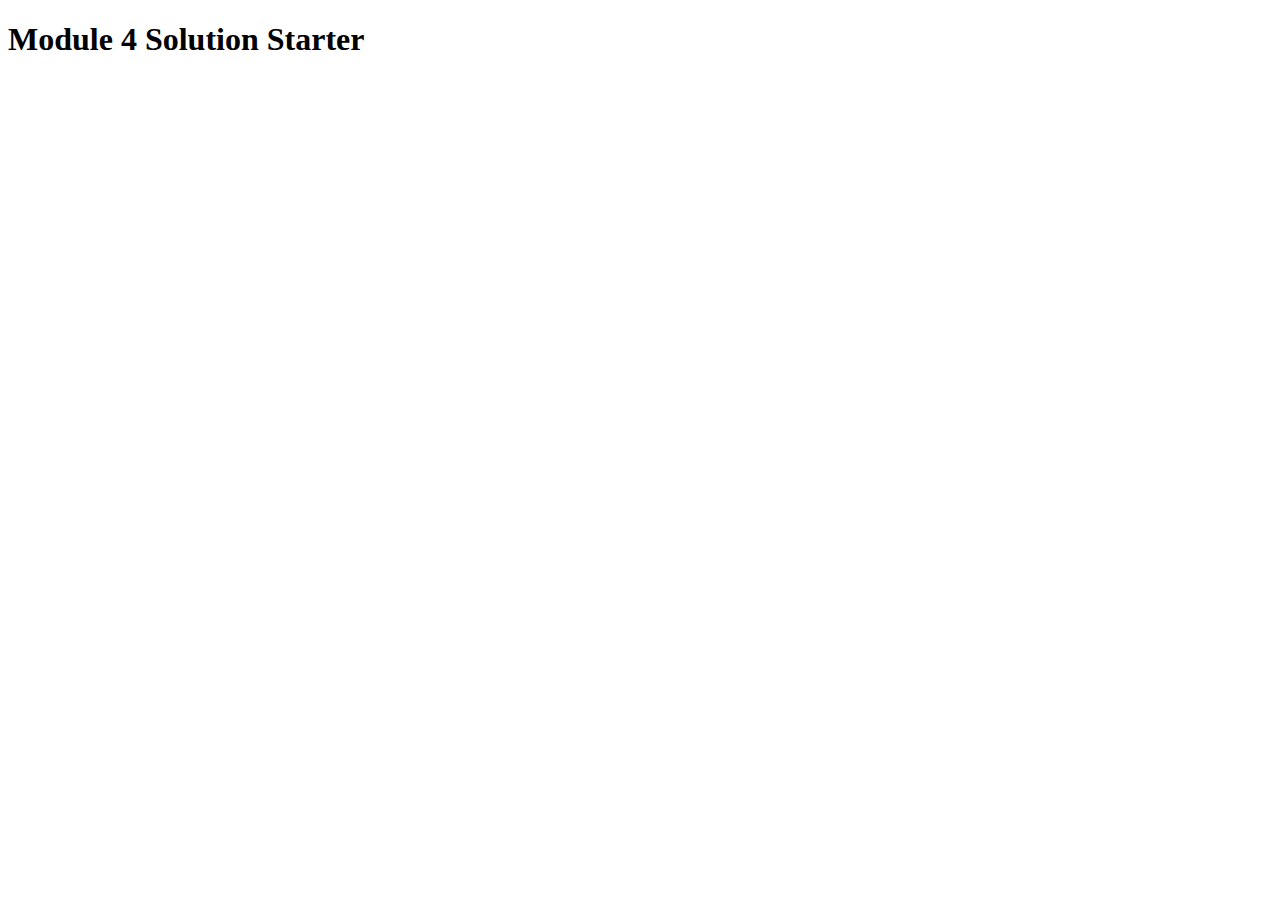
==== module4.html @ c16a975c "Create module4.html" ====
<!DOCTYPE html>
<html>
<head>
  <meta charset="utf-8">
  <title>Module 4 Solution Starter</title>
  <script src="SpeakHello.js"></script>
  <script src="SpeakGoodBye.js"></script>
  <script src="script.js"></script>
</head>
<body>
  <h1>Module 4 Solution Starter</h1>
</body>
</html>
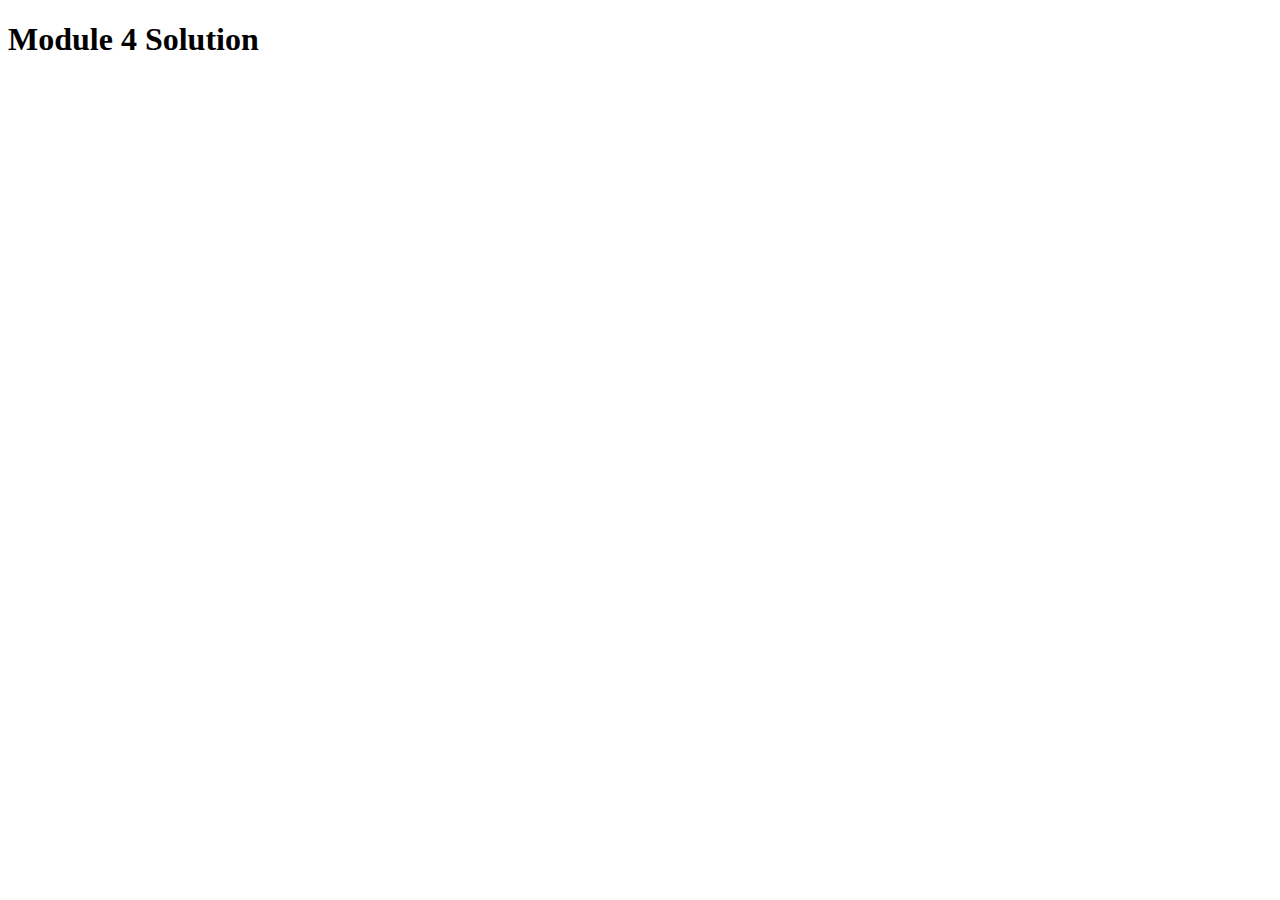
==== commit 6c94271d: "Update module4.html" ====
--- a/module4.html
+++ b/module4.html
@@ -9,6 +9,6 @@
   <script src="script.js"></script>
 </head>
 <body>
-  <h1>Module 4 Solution Starter</h1>
+  <h1>Module 4 Solution </h1>
 </body>
 </html>
